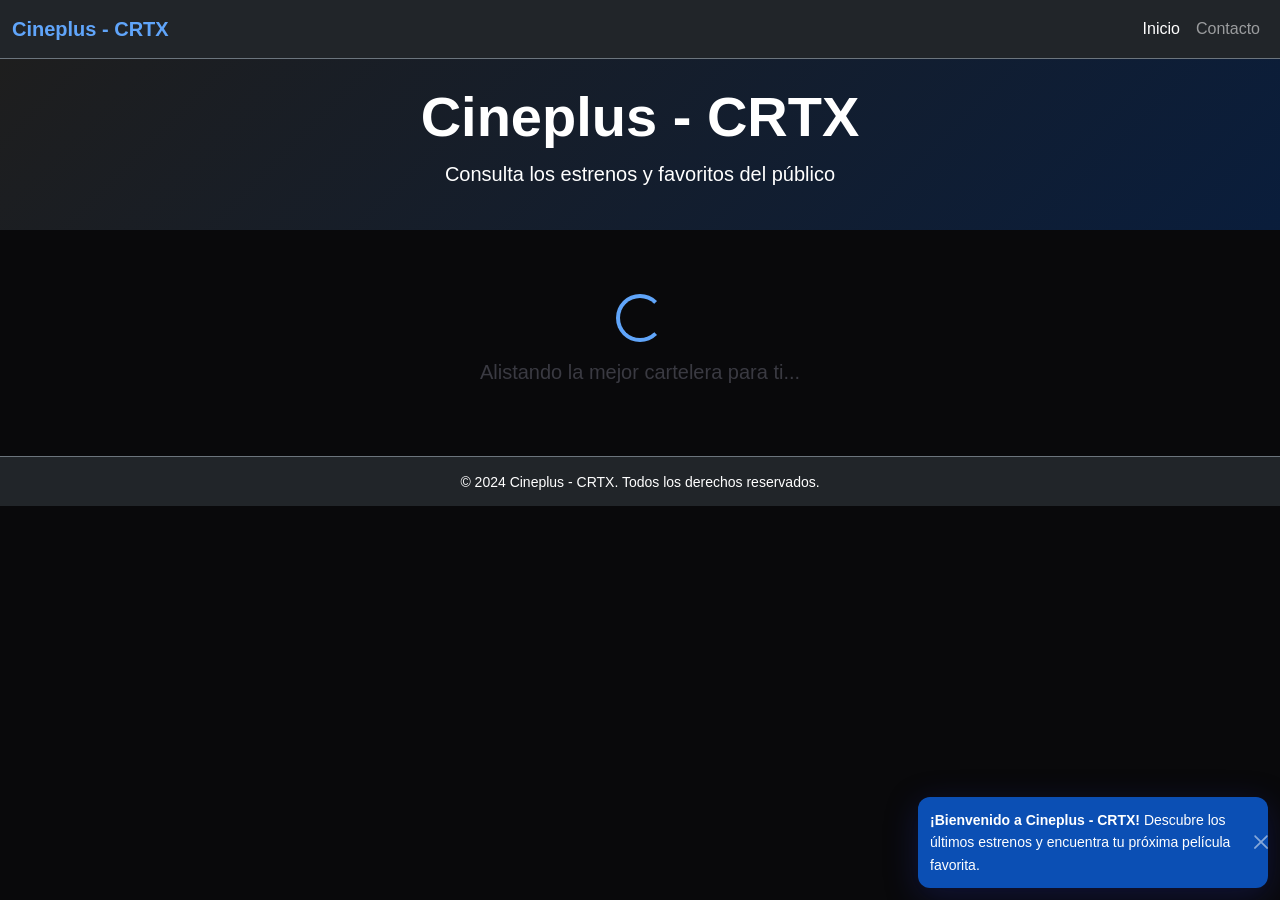
==== index.html @ da13a916 "init" ====
<!DOCTYPE html>
<html lang="es">
<head>
  <meta charset="UTF-8">
  <title>Cineplus - CRTX</title>
  <meta name="viewport" content="width=device-width, initial-scale=1">
  <link href="https://cdn.jsdelivr.net/npm/bootstrap@5.3.2/dist/css/bootstrap.min.css" rel="stylesheet">
  <link rel="stylesheet" href="css/style.css">
  <link rel="stylesheet" href="css/cretax_modern_designs.css">
</head>
<body class="layout-wrapper app-dark min-h-screen">
  <nav class="navbar navbar-expand-lg navbar-dark bg-dark border-bottom border-secondary">
    <div class="container-fluid">
      <a class="navbar-brand fw-bold text-primary" href="#">Cineplus - CRTX</a>
      <div class="collapse navbar-collapse">
        <ul class="navbar-nav ms-auto">
          <li class="nav-item"><a class="nav-link active" href="index.html">Inicio</a></li>
          <li class="nav-item"><a class="nav-link" href="pages/contacto.html">Contacto</a></li>
        </ul>
      </div>
    </div>
  </nav>

  <header class="text-white text-center p-5" style="background: linear-gradient(135deg, rgba(30,30,30,1) 0%, rgba(13,110,253,0.2) 100%);">
    <h1 class="fw-bold display-4">Cineplus - CRTX</h1>
    <p class="lead">Consulta los estrenos y favoritos del público</p>
  </header>

  <main class="container py-4">
    <!-- Loader Spinner para la Fase 2 (AJAX delay) -->
    <div id="loader" class="text-center py-5">
      <div class="spinner-border text-primary" role="status" style="width: 3rem; height: 3rem;">
        <span class="visually-hidden">Cargando...</span>
      </div>
      <h5 class="mt-3 text-muted">Alistando la mejor cartelera para ti...</h5>
    </div>

    <div class="row" id="lista-peliculas" style="display: none;">
      <!-- Películas cargadas dinámicamente -->
    </div>
  </main>

  <footer class="bg-dark text-center text-white py-3 border-top border-secondary">
    <small>&copy; 2024 Cineplus - CRTX. Todos los derechos reservados.</small>
  </footer>

  <!-- Trailer Modal (Fase 2) -->
  <div class="modal fade" id="trailerModal" tabindex="-1" aria-labelledby="trailerModalLabel" aria-hidden="true">
    <div class="modal-dialog modal-lg modal-dialog-centered p-dialog">
      <div class="modal-content text-white shadow-lg" style="background: rgba(30,30,30,0.95); border: 1px solid rgba(255,255,255,0.1); backdrop-filter: blur(10px); border-radius: 12px; overflow: hidden;">
        <div class="modal-header border-0 pb-0">
          <h5 class="modal-title fw-bold" id="trailerModalLabel">Tráiler Oficial</h5>
          <button type="button" class="btn-close btn-close-white" data-bs-dismiss="modal" aria-label="Close"></button>
        </div>
        <div class="modal-body p-4">
          <div class="ratio ratio-16x9">
            <iframe id="trailerIframe" src="" allowfullscreen style="border-radius: 8px;"></iframe>
          </div>
        </div>
      </div>
    </div>
  </div>

  <!-- Welcome Toast (Glassmorphism) -->
  <div class="toast-container position-fixed bottom-0 end-0 p-3" style="z-index: 1100;">
    <div id="welcomeToast" class="toast align-items-center text-white bg-primary border-0" role="alert" aria-live="assertive" aria-atomic="true" style="background: rgba(13, 110, 253, 0.7) !important; backdrop-filter: blur(10px); border-radius: 12px; box-shadow: 0 8px 32px 0 rgba(31, 38, 135, 0.37);">
      <div class="d-flex">
        <div class="toast-body">
          <strong>¡Bienvenido a Cineplus - CRTX!</strong> Descubre los últimos estrenos y encuentra tu próxima película favorita.
        </div>
        <button type="button" class="btn-close btn-close-white me-2 m-auto" data-bs-dismiss="toast" aria-label="Close"></button>
      </div>
    </div>
  </div>

  <script src="https://code.jquery.com/jquery-3.6.4.min.js"></script>
  <script src="js/app.js"></script>
</body>
</html>
---- css/cretax_modern_designs.css ----
/* Cretax Systems Design v4.0 */

:root {
  /* ===== LAYOUT ===== */
  --sidebar-width: 280px;
  --sidebar-collapsed-width: 70px;
  --topbar-height: 64px;
  --font-family: -apple-system, BlinkMacSystemFont, 'SF Pro Display', 'Inter', 'Segoe UI', Roboto, sans-serif;
  --font-mono: 'SF Mono', 'Fira Code', 'Consolas', monospace;

  /* ===== BORDER RADIUS (iOS Style) ===== */
  --radius-xs: 6px;
  --radius-sm: 10px;
  --radius-md: 14px;
  --radius-lg: 20px;
  --radius-xl: 28px;
  --radius-full: 9999px;

  /* ===== TRANSICIONES ===== */
  --transition-fast: 0.15s cubic-bezier(0.4, 0, 0.2, 1);
  --transition-base: 0.25s cubic-bezier(0.4, 0, 0.2, 1);
  --transition-slow: 0.4s cubic-bezier(0.4, 0, 0.2, 1);
  --transition-spring: 0.5s cubic-bezier(0.34, 1.56, 0.64, 1);

  /* ===== MODO CLARO (Light Mode) - Por defecto ===== */

  --bg-primary: #f8fafc;
  --bg-secondary: #ffffff;
  --bg-tertiary: #f1f5f9;
  --bg-elevated: #ffffff;
  --bg-input: #ffffff;
  --bg-hover: #f1f5f9;

  --surface-ground: #f1f5f9;
  --surface-card: #ffffff;
  --surface-section: #f8fafc;
  --surface-overlay: #ffffff;
  --surface-hover: rgba(0, 0, 0, 0.04);
  --surface-border: #e2e8f0;
  --surface-input: #ffffff;
  --surface-100: #f1f5f9;
  --surface-200: #e2e8f0;
  --surface-300: #cbd5e1;

  --text-primary: #1a2130;
  --text-secondary: #475569;
  --text-tertiary: #64748b;
  --text-muted: #94a3b8;
  --text-on-primary: #ffffff;
  --text-on-dark: #ffffff;

  --text-color: #0f172a;
  --text-color-secondary: #475569;
  --text-color-muted: #94a3b8;

  /* ===== AZUL TURQUESA (Primary - Modo Claro) ===== */
  --primary-color: #2563eb;
  --primary-hover: #1d4ed8;
  --primary-active: #1e40af;
  --primary-light: #dbeafe;
  --primary-lighter: #eff6ff;
  --primary-dark: #1e3a5f;

  --primary-50: rgba(37, 99, 235, 0.05);
  --primary-100: rgba(37, 99, 235, 0.1);
  --primary-200: rgba(37, 99, 235, 0.2);
  --primary-300: rgba(37, 99, 235, 0.3);
  --primary-400: rgba(37, 99, 235, 0.4);

  --gradient-primary: linear-gradient(135deg, #2563eb 0%, #3b82f6 100%);
  --gradient-primary-hover: linear-gradient(135deg, #1d4ed8 0%, #2563eb 100%);

  /* ===== COLORES SECUNDARIOS ===== */
  --accent-color: #f87171;
  --accent-hover: #ef4444;
  --accent-light: #fee2e2;

  /* ===== COLORES SEMÁNTICOS ===== */
  --success-color: #10b981;
  --success-hover: #059669;
  --success-light: #d1fae5;
  --success-bg: rgba(16, 185, 129, 0.1);

  --error-color: #ef4444;
  --error-hover: #dc2626;
  --error-light: #fee2e2;
  --error-bg: rgba(239, 68, 68, 0.1);

  --warning-color: #f59e0b;
  --warning-hover: #d97706;
  --warning-light: #fef3c7;
  --warning-bg: rgba(245, 158, 11, 0.1);

  --info-color: #3b82f6;
  --info-hover: #2563eb;
  --info-light: #dbeafe;
  --info-bg: rgba(59, 130, 246, 0.1);

  /* ===== WHATSAPP BRAND ===== */
  --whatsapp-color: #25D366;
  --whatsapp-hover: #1fb355;
  --whatsapp-bg: rgba(37, 211, 102, 0.1);

  --shadow-xs: 0 1px 2px rgba(0, 0, 0, 0.05);
  --shadow-sm: 0 1px 3px rgba(0, 0, 0, 0.08), 0 1px 2px rgba(0, 0, 0, 0.04);
  --shadow-md: 0 4px 6px -1px rgba(0, 0, 0, 0.08), 0 2px 4px -2px rgba(0, 0, 0, 0.04);
  --shadow-lg: 0 10px 15px -3px rgba(0, 0, 0, 0.08), 0 4px 6px -4px rgba(0, 0, 0, 0.04);
  --shadow-xl: 0 20px 25px -5px rgba(0, 0, 0, 0.1), 0 8px 10px -6px rgba(0, 0, 0, 0.04);
  --shadow-2xl: 0 25px 50px -12px rgba(0, 0, 0, 0.15);

  --shadow-primary: 0 4px 14px rgba(37, 99, 235, 0.25);
  --shadow-primary-lg: 0 8px 25px rgba(37, 99, 235, 0.3);

  /* ===== EFECTOS ===== */
  --blur-sm: blur(4px);
  --blur-md: blur(8px);
  --blur-lg: blur(16px);
  --blur-xl: blur(24px);

  --mask-bg: rgba(15, 23, 42, 0.5);
  --divider-color: #e2e8f0;

  --glass-bg: rgba(255, 255, 255, 0.8);
  --glass-border: rgba(255, 255, 255, 0.3);
}

/* Dark Mode */
.app-dark {
  --bg-primary: #09090b;
  --bg-secondary: #131316;
  --surface-ground: #09090b;
  --surface-card: #131316;
  --surface-section: #0e0e11;
  --surface-overlay: #131316;
  --surface-input: #1a1a1f;
  --surface-hover: rgba(96, 165, 250, 0.07);
  --surface-border: #232329;
  --surface-100: #161619;
  --surface-200: #1f1f24;
  --surface-300: #2a2a31;

  --text-primary: #f0f0f3;
  --text-secondary: #8b8b96;
  --text-tertiary: #5c5c66;
  --text-muted: #3a3a42;
  --text-on-primary: #ffffff;
  --text-on-dark: #f0f0f3;
  --text-color: #f0f0f3;
  --text-color-secondary: #8b8b96;
  --text-color-muted: #5c5c66;

  --primary-color: #60a5fa;
  --primary-hover: #93c5fd;
  --primary-active: #3b82f6;
  --primary-light: #111d33;
  --primary-lighter: #0f1a2e;
  --primary-dark: #2563eb;

  --primary-50: rgba(96, 165, 250, 0.04);
  --primary-100: rgba(96, 165, 250, 0.10);
  --primary-200: rgba(96, 165, 250, 0.16);
  --primary-300: rgba(96, 165, 250, 0.24);
  --primary-400: rgba(96, 165, 250, 0.35);

  --gradient-primary: linear-gradient(135deg, #2563eb 0%, #3b82f6 100%);
  --gradient-primary-hover: linear-gradient(135deg, #3b82f6 0%, #60a5fa 100%);

  --shadow-sm: 0 1px 2px rgba(0, 0, 0, 0.6);
  --shadow-md: 0 4px 6px -1px rgba(0, 0, 0, 0.6);
  --shadow-lg: 0 10px 15px -3px rgba(0, 0, 0, 0.7);

  --shadow-primary: 0 0 20px rgba(96, 165, 250, 0.12);
  --glow-primary: 0 0 40px rgba(96, 165, 250, 0.18);

  --glass-bg: rgba(19, 19, 22, 0.88);
  --glass-border: rgba(255, 255, 255, 0.06);
  --divider-color: #232329;
  --mask-bg: rgba(0, 0, 0, 0.85);

  --whatsapp-color: #4ade80;
  --whatsapp-hover: #22c55e;
  --whatsapp-bg: rgba(74, 222, 128, 0.15);
}

*,
*::before,
*::after {
  box-sizing: border-box;
  margin: 0;
  padding: 0;
}

html {
  font-size: 16px;
  -webkit-text-size-adjust: 100%;
}

body {
  margin: 0;
  padding: 0;
  font-family: var(--font-family);
  background-color: var(--surface-ground);
  color: var(--text-color);
  line-height: 1.6;
  -webkit-font-smoothing: antialiased;
  -moz-osx-font-smoothing: grayscale;
  transition: background-color var(--transition-base), color var(--transition-base);
  overflow-x: hidden;
}

/* Selection */
::selection {
  background: var(--primary-300);
  color: var(--text-on-primary);
}

::-webkit-scrollbar {
  width: 8px;
  height: 8px;
}

::-webkit-scrollbar-track {
  background: transparent;
}

::-webkit-scrollbar-thumb {
  background: var(--surface-300);
  border-radius: var(--radius-full);
  border: 2px solid transparent;
  background-clip: padding-box;
}

::-webkit-scrollbar-thumb:hover {
  background: var(--text-muted);
  border: 2px solid transparent;
  background-clip: padding-box;
}

/* Firefox */
* {
  scrollbar-width: thin;
  scrollbar-color: var(--surface-300) transparent;
}

.p-inputtext,
.p-inputnumber-input,
.p-textarea,
.p-calendar-input,
.p-password-input {
  background: var(--surface-input) !important;
  border: 1.5px solid var(--surface-border) !important;
  color: var(--text-color) !important;
  border-radius: var(--radius-md) !important;
  padding: 0.75rem 1rem !important;
  font-size: 0.9375rem !important;
  font-family: var(--font-family) !important;
  transition: all var(--transition-fast) !important;
  outline: none !important;
  width: 100%;
}

.p-inputtext::placeholder,
.p-textarea::placeholder {
  color: var(--text-muted) !important;
}

.p-inputtext:enabled:focus,
.p-inputnumber-input:enabled:focus,
.p-textarea:enabled:focus,
.p-calendar-input:enabled:focus,
.p-password-input:enabled:focus {
  border-color: var(--primary-color) !important;
  box-shadow: 0 0 0 3px var(--primary-100), var(--shadow-sm) !important;
  background: var(--surface-input) !important;
}

.p-inputtext:enabled:hover:not(:focus),
.p-inputnumber-input:enabled:hover:not(:focus) {
  border-color: var(--surface-300) !important;
}

.p-inputtext:disabled,
.p-inputnumber-input:disabled,
.p-textarea:disabled {
  background: var(--surface-100) !important;
  color: var(--text-muted) !important;
  opacity: 0.7 !important;
  cursor: not-allowed !important;
}

/* Input con icono */
.p-input-icon-left>i,
.p-input-icon-right>i {
  color: var(--text-muted) !important;
}

.p-input-icon-left>.p-inputtext {
  padding-left: 2.5rem !important;
}

.p-dropdown {
  background: var(--surface-input) !important;
  border: 1.5px solid var(--surface-border) !important;
  border-radius: var(--radius-md) !important;
  transition: all var(--transition-fast) !important;
  min-height: 44px !important;
}

.p-dropdown .p-dropdown-label {
  color: var(--text-color) !important;
  padding: 0.625rem 1rem !important;
}

.p-dropdown .p-dropdown-label.p-placeholder {
  color: var(--text-muted) !important;
}

.p-dropdown:not(.p-disabled):hover {
  border-color: var(--surface-300) !important;
}

.p-dropdown:not(.p-disabled).p-focus {
  border-color: var(--primary-color) !important;
  box-shadow: 0 0 0 3px var(--primary-100), var(--shadow-sm) !important;
}

.p-dropdown-trigger {
  color: var(--text-secondary) !important;
  width: 2.5rem !important;
}

.p-dropdown-panel {
  background: var(--surface-overlay) !important;
  border: 1px solid var(--surface-border) !important;
  border-radius: var(--radius-md) !important;
  box-shadow: var(--shadow-xl) !important;
  margin-top: 4px !important;
  overflow: hidden !important;
}

.app-dark .p-dropdown-panel {
  background: var(--surface-card) !important;
  border-color: var(--surface-300) !important;
}

.p-dropdown-items {
  padding: 6px !important;
}

.p-dropdown-item {
  color: var(--text-color) !important;
  padding: 0.625rem 0.875rem !important;
  border-radius: var(--radius-sm) !important;
  margin: 2px 0 !important;
  transition: all var(--transition-fast) !important;
}

.p-dropdown-item:not(.p-disabled):hover {
  background: var(--surface-hover) !important;
  color: var(--text-color) !important;
}

.p-dropdown-item.p-highlight {
  background: var(--primary-100) !important;
  color: var(--primary-color) !important;
  font-weight: 500 !important;
}

.p-dropdown-filter {
  padding: 0.625rem 0.875rem !important;
  margin: 0.5rem !important;
  width: calc(100% - 1rem) !important;
}

.p-autocomplete-input {
  background: var(--surface-input) !important;
  border: 1.5px solid var(--surface-border) !important;
  border-radius: var(--radius-md) !important;
  padding: 0.75rem 1rem !important;
  color: var(--text-color) !important;
  transition: all var(--transition-fast) !important;
}

.p-autocomplete-input:enabled:focus {
  border-color: var(--primary-color) !important;
  box-shadow: 0 0 0 3px var(--primary-100), var(--shadow-sm) !important;
}

.p-autocomplete-panel {
  background: var(--surface-overlay) !important;
  border: 1px solid var(--surface-border) !important;
  border-radius: var(--radius-md) !important;
  box-shadow: var(--shadow-xl) !important;
  margin-top: 4px !important;
}

.app-dark .p-autocomplete-panel {
  background: var(--surface-card) !important;
}

.p-autocomplete-items {
  padding: 6px !important;
}

.p-autocomplete-item {
  color: var(--text-color) !important;
  padding: 0.625rem 0.875rem !important;
  border-radius: var(--radius-sm) !important;
  margin: 2px 0 !important;
  transition: all var(--transition-fast) !important;
}

.p-autocomplete-item:hover {
  background: var(--surface-hover) !important;
}

.p-autocomplete-item.p-highlight {
  background: var(--primary-100) !important;
  color: var(--primary-color) !important;
}

.p-button {
  background: var(--gradient-primary) !important;
  border: none !important;
  color: var(--text-on-primary) !important;
  border-radius: var(--radius-md) !important;
  padding: 0.625rem 1.25rem !important;
  font-size: 0.9375rem !important;
  font-weight: 600 !important;
  font-family: var(--font-family) !important;
  transition: all var(--transition-fast) !important;
  cursor: pointer !important;
  outline: none !important;
  position: relative;
  overflow: hidden;
}

.p-button:enabled:hover {
  background: var(--gradient-primary-hover) !important;
  transform: translateY(-1px) !important;
  box-shadow: var(--shadow-primary) !important;
}

.p-button:enabled:active {
  transform: translateY(0) !important;
  box-shadow: var(--shadow-sm) !important;
}

.p-button:focus {
  box-shadow: 0 0 0 3px var(--primary-200), var(--shadow-primary) !important;
}

.p-button:disabled {
  background: var(--surface-200) !important;
  color: var(--text-muted) !important;
  cursor: not-allowed !important;
  opacity: 0.6 !important;
  transform: none !important;
  box-shadow: none !important;
}

/* Button Secondary */
.p-button.p-button-secondary {
  background: var(--surface-card) !important;
  border: 1.5px solid var(--surface-border) !important;
  color: var(--text-color) !important;
}

.p-button.p-button-secondary:enabled:hover {
  background: var(--surface-hover) !important;
  border-color: var(--primary-color) !important;
  color: var(--primary-color) !important;
  box-shadow: var(--shadow-md) !important;
}

/* Button Outlined */
.p-button.p-button-outlined {
  background: transparent !important;
  border: 1.5px solid var(--primary-color) !important;
  color: var(--primary-color) !important;
}

.p-button.p-button-outlined:enabled:hover {
  background: var(--primary-50) !important;
  border-color: var(--primary-color) !important;
  box-shadow: var(--shadow-primary) !important;
}

/* Button Text */
.p-button.p-button-text {
  background: transparent !important;
  border: none !important;
  color: var(--primary-color) !important;
  padding: 0.5rem 0.75rem !important;
}

.p-button.p-button-text:enabled:hover {
  background: var(--primary-50) !important;
}

/* Button Danger */
.p-button.p-button-danger {
  background: linear-gradient(135deg, var(--error-color) 0%, #dc2626 100%) !important;
}

.p-button.p-button-danger:enabled:hover {
  background: linear-gradient(135deg, var(--error-hover) 0%, var(--error-color) 100%) !important;
  box-shadow: 0 4px 14px rgba(239, 68, 68, 0.3) !important;
}

/* Button Success */
.p-button.p-button-success {
  background: linear-gradient(135deg, var(--success-color) 0%, #059669 100%) !important;
}

.p-button.p-button-success:enabled:hover {
  background: linear-gradient(135deg, var(--success-hover) 0%, var(--success-color) 100%) !important;
  box-shadow: 0 4px 14px rgba(16, 185, 129, 0.3) !important;
}

/* Button WhatsApp Brand */
.p-button.p-button-whatsapp {
  background: var(--whatsapp-color) !important;
  border: none !important;
  color: #ffffff !important;
}

.p-button.p-button-whatsapp:enabled:hover {
  background: var(--whatsapp-hover) !important;
  box-shadow: 0 4px 14px var(--whatsapp-bg) !important;
}

.p-button.p-button-whatsapp.p-button-outlined {
  background: transparent !important;
  border: 1.5px solid var(--whatsapp-color) !important;
  color: var(--whatsapp-color) !important;
}

.p-button.p-button-whatsapp.p-button-outlined:enabled:hover {
  background: var(--whatsapp-bg) !important;
  border-color: var(--whatsapp-color) !important;
}

.p-button.p-button-whatsapp.p-button-text {
  background: transparent !important;
  color: var(--whatsapp-color) !important;
}

.p-button.p-button-whatsapp.p-button-text:enabled:hover {
  background: var(--whatsapp-bg) !important;
}

/* Button Rounded */
.p-button.p-button-rounded {
  border-radius: var(--radius-full) !important;
}

/* Button Icon Only */
.p-button.p-button-icon-only {
  width: 2.5rem !important;
  height: 2.5rem !important;
  padding: 0 !important;
}

.p-button.p-button-icon-only.p-button-rounded {
  border-radius: 50% !important;
}

.p-selectbutton {
  display: inline-flex !important;
  background: var(--surface-100) !important;
  border-radius: var(--radius-md) !important;
  padding: 4px !important;
  gap: 4px !important;
}

.p-selectbutton .p-button {
  background: transparent !important;
  border: none !important;
  color: var(--text-secondary) !important;
  border-radius: var(--radius-sm) !important;
  padding: 0.5rem 1rem !important;
  font-weight: 500 !important;
  box-shadow: none !important;
}

.p-selectbutton .p-button:hover:not(.p-highlight) {
  background: var(--surface-hover) !important;
  color: var(--text-color) !important;
  transform: none !important;
}

.p-selectbutton .p-button.p-highlight {
  background: var(--surface-card) !important;
  color: var(--primary-color) !important;
  font-weight: 600 !important;
  box-shadow: var(--shadow-sm) !important;
}

.app-dark .p-selectbutton {
  background: var(--surface-200) !important;
}

.app-dark .p-selectbutton .p-button.p-highlight {
  background: var(--surface-card) !important;
  box-shadow: var(--shadow-md), var(--glow-primary-soft) !important;
}

.p-card {
  background: var(--surface-card) !important;
  border-radius: var(--radius-lg) !important;
  box-shadow: var(--shadow-sm) !important;
  border: 1px solid var(--surface-border) !important;
  transition: all var(--transition-base) !important;
  overflow: hidden;
}

.p-card:hover {
  box-shadow: var(--shadow-md) !important;
}

.p-card-body {
  padding: 1.5rem !important;
  color: var(--text-color) !important;
}

.p-card-title {
  color: var(--text-color) !important;
  font-size: 1.125rem !important;
  font-weight: 700 !important;
  margin-bottom: 0.5rem !important;
}

.p-card-content {
  color: var(--text-secondary) !important;
  line-height: 1.6 !important;
}

/* Card en modo oscuro con borde sutil brillante */
.app-dark .p-card {
  border-color: var(--surface-300) !important;
}

.app-dark .p-card:hover {
  border-color: var(--primary-300) !important;
  box-shadow: var(--shadow-lg), var(--glow-primary-soft) !important;
}

.p-datatable {
  background: var(--surface-card) !important;
  border-radius: var(--radius-lg) !important;
  overflow: hidden !important;
  border: 1px solid var(--surface-border) !important;
}

.p-datatable-header {
  background: var(--surface-card) !important;
  border-bottom: 1px solid var(--surface-border) !important;
  padding: 1rem 1.25rem !important;
  color: var(--text-color) !important;
}

.p-datatable-thead>tr>th {
  background: var(--surface-section) !important;
  color: var(--text-secondary) !important;
  font-weight: 600 !important;
  font-size: 0.75rem !important;
  text-transform: uppercase !important;
  letter-spacing: 0.05em !important;
  padding: 0.875rem 1.25rem !important;
  border-bottom: 1px solid var(--surface-border) !important;
  border-right: none !important;
}

.p-datatable-tbody>tr {
  background: var(--surface-card) !important;
  color: var(--text-color) !important;
  transition: all var(--transition-fast) !important;
}

.p-datatable-tbody>tr:hover {
  background: var(--surface-hover) !important;
}

.p-datatable-tbody>tr>td {
  padding: 0.875rem 1.25rem !important;
  border-bottom: 1px solid var(--surface-border) !important;
  border-right: none !important;
}

.p-datatable-tbody>tr:last-child>td {
  border-bottom: none !important;
}

/* Striped rows */
.p-datatable-striped .p-datatable-tbody>tr:nth-child(even) {
  background: var(--surface-50) !important;
}

/* Row selection */
.p-datatable-tbody>tr.p-highlight {
  background: var(--primary-50) !important;
  color: var(--text-color) !important;
}

.p-datatable-tbody>tr.p-highlight:hover {
  background: var(--primary-100) !important;
}

/* Modo oscuro */
.app-dark .p-datatable-thead>tr>th {
  background: var(--surface-200) !important;
}

.p-dialog {
  background: var(--surface-card) !important;
  border-radius: var(--radius-xl) !important;
  box-shadow: var(--shadow-2xl) !important;
  border: 1px solid var(--surface-border) !important;
  overflow: hidden;
}

.p-dialog-header {
  background: var(--surface-card) !important;
  color: var(--text-color) !important;
  padding: 1.25rem 1.5rem !important;
  border-bottom: 1px solid var(--surface-border) !important;
}

.p-dialog-title {
  font-weight: 700 !important;
  font-size: 1.125rem !important;
}

.p-dialog-header-icons {
  gap: 0.5rem !important;
}

.p-dialog-header-icon {
  width: 2rem !important;
  height: 2rem !important;
  color: var(--text-secondary) !important;
  border-radius: var(--radius-sm) !important;
}

.p-dialog-header-icon:hover {
  background: var(--surface-hover) !important;
  color: var(--text-color) !important;
}

.p-dialog-content {
  background: var(--surface-card) !important;
  color: var(--text-color) !important;
  padding: 1.5rem !important;
}

.p-dialog-footer {
  background: var(--surface-section) !important;
  padding: 1rem 1.5rem !important;
  border-top: 1px solid var(--surface-border) !important;
}

/* Dialog mask */
.p-dialog-mask {
  background: var(--mask-bg) !important;
  backdrop-filter: var(--blur-sm) !important;
}

/* Dark Mode */
.app-dark .p-dialog {
  border-color: var(--surface-300) !important;
  box-shadow: var(--shadow-2xl), 0 0 100px rgba(37, 99, 235, 0.1) !important;
}

.p-toast {
  opacity: 1 !important;
}

.p-toast-message {
  background: var(--surface-card) !important;
  border-radius: var(--radius-lg) !important;
  box-shadow: var(--shadow-xl) !important;
  border: 1px solid var(--surface-border) !important;
  margin-bottom: 0.75rem !important;
  overflow: hidden;
}

.p-toast-message-content {
  padding: 1rem !important;
  color: var(--text-color) !important;
}

.p-toast-message-icon {
  font-size: 1.5rem !important;
}

.p-toast-summary {
  font-weight: 700 !important;
  font-size: 0.9375rem !important;
}

.p-toast-detail {
  color: var(--text-secondary) !important;
  font-size: 0.875rem !important;
  margin-top: 0.25rem !important;
}

/* Toast variants */
.p-toast-message-success {
  border-left: 4px solid var(--success-color) !important;
}

.p-toast-message-success .p-toast-message-icon {
  color: var(--success-color) !important;
}

.p-toast-message-info {
  border-left: 4px solid var(--info-color) !important;
}

.p-toast-message-info .p-toast-message-icon {
  color: var(--info-color) !important;
}

.p-toast-message-warn {
  border-left: 4px solid var(--warning-color) !important;
}

.p-toast-message-warn .p-toast-message-icon {
  color: var(--warning-color) !important;
}

.p-toast-message-error {
  border-left: 4px solid var(--error-color) !important;
}

.p-toast-message-error .p-toast-message-icon {
  color: var(--error-color) !important;
}

/* Modo oscuro */
.app-dark .p-toast-message {
  background: var(--surface-200) !important;
  border-color: var(--surface-300) !important;
}

.p-tag {
  font-size: 0.75rem !important;
  font-weight: 600 !important;
  padding: 0.25rem 0.625rem !important;
  border-radius: var(--radius-sm) !important;
}

.p-tag.p-tag-success {
  background: var(--success-bg) !important;
  color: var(--success-color) !important;
}

.p-tag.p-tag-info {
  background: var(--info-bg) !important;
  color: var(--info-color) !important;
}

.p-tag.p-tag-warning {
  background: var(--warning-bg) !important;
  color: var(--warning-color) !important;
}

.p-tag.p-tag-danger {
  background: var(--error-bg) !important;
  color: var(--error-color) !important;
}

/* Tag con fondo primario */
.p-tag.p-tag-primary {
  background: var(--primary-100) !important;
  color: var(--primary-color) !important;
}

.p-skeleton {
  background: var(--surface-200) !important;
  border-radius: var(--radius-sm) !important;
}

.p-skeleton::after {
  background: linear-gradient(90deg, transparent, var(--surface-100), transparent) !important;
}

.app-dark .p-skeleton {
  background: var(--surface-300) !important;
}

.app-dark .p-skeleton::after {
  background: linear-gradient(90deg, transparent, var(--surface-200), transparent) !important;
}

.p-tooltip {
  max-width: 300px !important;
}

.p-tooltip-text {
  background: var(--surface-card) !important;
  color: var(--text-color) !important;
  border-radius: var(--radius-sm) !important;
  padding: 0.5rem 0.75rem !important;
  font-size: 0.8125rem !important;
  box-shadow: var(--shadow-lg) !important;
  border: 1px solid var(--surface-border) !important;
}

.app-dark .p-tooltip-text {
  background: var(--surface-200) !important;
  border-color: var(--surface-300) !important;
}

.p-menu {
  background: var(--surface-card) !important;
  border: 1px solid var(--surface-border) !important;
  border-radius: var(--radius-md) !important;
  box-shadow: var(--shadow-xl) !important;
  padding: 6px !important;
  min-width: 180px !important;
}

.p-menu .p-menuitem {
  margin: 2px 0 !important;
}

.p-menu .p-menuitem-link {
  padding: 0.625rem 0.875rem !important;
  border-radius: var(--radius-sm) !important;
  color: var(--text-color) !important;
  transition: all var(--transition-fast) !important;
}

.p-menu .p-menuitem-link:hover {
  background: var(--surface-hover) !important;
}

.p-menu .p-menuitem-link .p-menuitem-icon {
  color: var(--text-secondary) !important;
  margin-right: 0.75rem !important;
}

.p-menu .p-menuitem-link .p-menuitem-text {
  color: var(--text-color) !important;
  font-size: 0.9375rem !important;
}

.p-menu .p-menuitem-link:hover .p-menuitem-icon,
.p-menu .p-menuitem-link:hover .p-menuitem-text {
  color: var(--primary-color) !important;
}

.p-menu.p-menu-overlay {
  margin-top: 4px !important;
}

.app-dark .p-menu {
  background: var(--surface-200) !important;
  border-color: var(--surface-300) !important;
}

.p-progress-spinner-circle {
  stroke: var(--primary-color) !important;
  animation: p-progress-spinner-dash 1.5s ease-in-out infinite !important;
}

/* iOS Card */
.ios-card {
  background: var(--surface-card) !important;
  border-radius: var(--radius-lg) !important;
  padding: 1.25rem !important;
  border: 1px solid var(--surface-border) !important;
  box-shadow: var(--shadow-sm) !important;
  transition: all var(--transition-base) !important;
}

.ios-card:hover {
  box-shadow: var(--shadow-md) !important;
}

.app-dark .ios-card:hover {
  border-color: var(--primary-300) !important;
  box-shadow: var(--shadow-md), var(--glow-primary-soft) !important;
}

/* iOS Label */
.ios-label {
  color: var(--text-secondary) !important;
  font-weight: 600 !important;
  font-size: 0.6875rem !important;
  text-transform: uppercase !important;
  letter-spacing: 0.05em !important;
  display: block !important;
  margin-bottom: 0.375rem !important;
}

/* iOS Section Title */
.ios-section-title {
  color: var(--text-color) !important;
  font-weight: 700 !important;
  font-size: 1.375rem !important;
  margin-bottom: 1rem !important;
  display: flex;
  align-items: center;
  gap: 0.5rem;
}

/* Surface card */
.surface-card {
  background: var(--surface-card) !important;
  color: var(--text-color) !important;
}

.surface-ground {
  background: var(--surface-ground) !important;
}

.surface-section {
  background: var(--surface-section) !important;
}

.surface-border {
  border-color: var(--surface-border) !important;
}

.surface-hover {
  background: var(--surface-hover) !important;
}

/* Glow */
.app-dark .text-glow {
  text-shadow: 0 0 20px var(--primary-color);
}

/* Glass card */
.glass-card {
  background: var(--glass-bg) !important;
  backdrop-filter: var(--blur-md) !important;
  -webkit-backdrop-filter: var(--blur-md) !important;
  border: 1px solid var(--glass-border) !important;
  border-radius: var(--radius-lg) !important;
}

/* Gradient border card */
.gradient-border-card {
  position: relative;
  background: var(--surface-card);
  border-radius: var(--radius-lg);
}

.gradient-border-card::before {
  content: '';
  position: absolute;
  inset: 0;
  border-radius: var(--radius-lg);
  padding: 1px;
  background: var(--gradient-primary);
  -webkit-mask: linear-gradient(#fff 0 0) content-box, linear-gradient(#fff 0 0);
  mask: linear-gradient(#fff 0 0) content-box, linear-gradient(#fff 0 0);
  -webkit-mask-composite: xor;
  mask-composite: exclude;
  opacity: 0;
  transition: opacity var(--transition-base);
}

.gradient-border-card:hover::before {
  opacity: 1;
}

.layout-wrapper {
  min-height: 100vh;
  background-color: var(--surface-ground);
}

.layout-main-container {
  flex: 1;
  min-height: 100vh;
  transition: margin-left var(--transition-base);
}

.layout-content {
  flex: 1;
  padding: 1.5rem;
}

@media (max-width: 991px) {
  .layout-content {
    padding: 1rem;
  }
}

/* Margin utilities for sidebar */
.ml-sidebar {
  margin-left: var(--sidebar-width);
}

.ml-sidebar-collapsed {
  margin-left: var(--sidebar-collapsed-width);
}

@media (max-width: 991px) {

  .ml-sidebar,
  .ml-sidebar-collapsed {
    margin-left: 0 !important;
  }
}

/* Display */
.hidden {
  display: none !important;
}

.block {
  display: block !important;
}

.inline-block {
  display: inline-block !important;
}

.inline {
  display: inline !important;
}

/* Flexbox */
.flex {
  display: flex !important;
}

.inline-flex {
  display: inline-flex !important;
}

.flex-column {
  flex-direction: column !important;
}

.flex-row {
  flex-direction: row !important;
}

.flex-wrap {
  flex-wrap: wrap !important;
}

.flex-nowrap {
  flex-wrap: nowrap !important;
}

.flex-1 {
  flex: 1 1 0% !important;
}

.flex-auto {
  flex: 1 1 auto !important;
}

.flex-none {
  flex: none !important;
}

.flex-shrink-0 {
  flex-shrink: 0 !important;
}

.flex-grow-1 {
  flex-grow: 1 !important;
}

.align-items-start {
  align-items: flex-start !important;
}

.align-items-center {
  align-items: center !important;
}

.align-items-end {
  align-items: flex-end !important;
}

.align-items-stretch {
  align-items: stretch !important;
}

.align-items-baseline {
  align-items: baseline !important;
}

.justify-content-start {
  justify-content: flex-start !important;
}

.justify-content-center {
  justify-content: center !important;
}

.justify-content-end {
  justify-content: flex-end !important;
}

.justify-content-between {
  justify-content: space-between !important;
}

.justify-content-around {
  justify-content: space-around !important;
}

.justify-content-evenly {
  justify-content: space-evenly !important;
}

.align-self-start {
  align-self: flex-start !important;
}

.align-self-center {
  align-self: center !important;
}

.align-self-end {
  align-self: flex-end !important;
}

/* Gaps */
.gap-0 {
  gap: 0 !important;
}

.gap-1 {
  gap: 0.25rem !important;
}

.gap-2 {
  gap: 0.5rem !important;
}

.gap-3 {
  gap: 0.75rem !important;
}

.gap-4 {
  gap: 1rem !important;
}

.gap-5 {
  gap: 1.25rem !important;
}

.gap-6 {
  gap: 1.5rem !important;
}

/* Grid */
.grid {
  display: flex;
  flex-wrap: wrap;
  margin: -0.5rem;
}

.col-12 {
  width: 100%;
  padding: 0.5rem;
}

.col-6 {
  width: 50%;
  padding: 0.5rem;
}

.col-4 {
  width: 33.333%;
  padding: 0.5rem;
}

.col-3 {
  width: 25%;
  padding: 0.5rem;
}

@media (min-width: 576px) {
  .sm\:col-6 {
    width: 50%;
  }

  .sm\:col-4 {
    width: 33.333%;
  }

  .sm\:col-3 {
    width: 25%;
  }
}

@media (min-width: 768px) {
  .md\:col-12 {
    width: 100%;
  }

  .md\:col-8 {
    width: 66.666%;
  }

  .md\:col-6 {
    width: 50%;
  }

  .md\:col-4 {
    width: 33.333%;
  }

  .md\:col-3 {
    width: 25%;
  }

  .md\:col-2 {
    width: 16.666%;
  }

  .md\:flex {
    display: flex !important;
  }

  .md\:hidden {
    display: none !important;
  }

  .md\:block {
    display: block !important;
  }
}

@media (min-width: 992px) {
  .lg\:col-12 {
    width: 100%;
  }

  .lg\:col-8 {
    width: 66.666%;
  }

  .lg\:col-7 {
    width: 58.333%;
  }

  .lg\:col-6 {
    width: 50%;
  }

  .lg\:col-5 {
    width: 41.666%;
  }

  .lg\:col-4 {
    width: 33.333%;
  }

  .lg\:col-3 {
    width: 25%;
  }

  .lg\:col-2 {
    width: 16.666%;
  }

  .lg\:flex {
    display: flex !important;
  }

  .lg\:hidden {
    display: none !important;
  }
}

@media (min-width: 1200px) {
  .xl\:col-6 {
    width: 50%;
  }

  .xl\:col-4 {
    width: 33.333%;
  }

  .xl\:col-3 {
    width: 25%;
  }
}

/* Margins */
.m-0 {
  margin: 0 !important;
}

.m-1 {
  margin: 0.25rem !important;
}

.m-2 {
  margin: 0.5rem !important;
}

.m-3 {
  margin: 0.75rem !important;
}

.m-4 {
  margin: 1rem !important;
}

.m-auto {
  margin: auto !important;
}

.mt-0 {
  margin-top: 0 !important;
}

.mt-1 {
  margin-top: 0.25rem !important;
}

.mt-2 {
  margin-top: 0.5rem !important;
}

.mt-3 {
  margin-top: 0.75rem !important;
}

.mt-4 {
  margin-top: 1rem !important;
}

.mt-5 {
  margin-top: 1.5rem !important;
}

.mt-6 {
  margin-top: 2rem !important;
}

.mb-0 {
  margin-bottom: 0 !important;
}

.mb-1 {
  margin-bottom: 0.25rem !important;
}

.mb-2 {
  margin-bottom: 0.5rem !important;
}

.mb-3 {
  margin-bottom: 0.75rem !important;
}

.mb-4 {
  margin-bottom: 1rem !important;
}

.mb-5 {
  margin-bottom: 1.5rem !important;
}

.mb-6 {
  margin-bottom: 2rem !important;
}

.ml-0 {
  margin-left: 0 !important;
}

.ml-1 {
  margin-left: 0.25rem !important;
}

.ml-2 {
  margin-left: 0.5rem !important;
}

.ml-3 {
  margin-left: 0.75rem !important;
}

.ml-4 {
  margin-left: 1rem !important;
}

.ml-auto {
  margin-left: auto !important;
}

.mr-0 {
  margin-right: 0 !important;
}

.mr-1 {
  margin-right: 0.25rem !important;
}

.mr-2 {
  margin-right: 0.5rem !important;
}

.mr-3 {
  margin-right: 0.75rem !important;
}

.mr-4 {
  margin-right: 1rem !important;
}

.mr-auto {
  margin-right: auto !important;
}

.mx-auto {
  margin-left: auto !important;
  margin-right: auto !important;
}

.my-auto {
  margin-top: auto !important;
  margin-bottom: auto !important;
}

.-mt-1 {
  margin-top: -0.25rem !important;
}

.-mt-2 {
  margin-top: -0.5rem !important;
}

.-mr-1 {
  margin-right: -0.25rem !important;
}

.-mr-2 {
  margin-right: -0.5rem !important;
}

/* Padding */
.p-0 {
  padding: 0 !important;
}

.p-1 {
  padding: 0.25rem !important;
}

.p-2 {
  padding: 0.5rem !important;
}

.p-3 {
  padding: 0.75rem !important;
}

.p-4 {
  padding: 1rem !important;
}

.p-5 {
  padding: 1.5rem !important;
}

.p-6 {
  padding: 2rem !important;
}

.pt-0 {
  padding-top: 0 !important;
}

.pt-1 {
  padding-top: 0.25rem !important;
}

.pt-2 {
  padding-top: 0.5rem !important;
}

.pt-3 {
  padding-top: 0.75rem !important;
}

.pt-4 {
  padding-top: 1rem !important;
}

.pb-0 {
  padding-bottom: 0 !important;
}

.pb-1 {
  padding-bottom: 0.25rem !important;
}

.pb-2 {
  padding-bottom: 0.5rem !important;
}

.pb-3 {
  padding-bottom: 0.75rem !important;
}

.pb-4 {
  padding-bottom: 1rem !important;
}

.pl-0 {
  padding-left: 0 !important;
}

.pl-1 {
  padding-left: 0.25rem !important;
}

.pl-2 {
  padding-left: 0.5rem !important;
}

.pl-3 {
  padding-left: 0.75rem !important;
}

.pl-4 {
  padding-left: 1rem !important;
}

.pr-0 {
  padding-right: 0 !important;
}

.pr-1 {
  padding-right: 0.25rem !important;
}

.pr-2 {
  padding-right: 0.5rem !important;
}

.pr-3 {
  padding-right: 0.75rem !important;
}

.pr-4 {
  padding-right: 1rem !important;
}

.px-0 {
  padding-left: 0 !important;
  padding-right: 0 !important;
}

.px-1 {
  padding-left: 0.25rem !important;
  padding-right: 0.25rem !important;
}

.px-2 {
  padding-left: 0.5rem !important;
  padding-right: 0.5rem !important;
}

.px-3 {
  padding-left: 0.75rem !important;
  padding-right: 0.75rem !important;
}

.px-4 {
  padding-left: 1rem !important;
  padding-right: 1rem !important;
}

.px-5 {
  padding-left: 1.5rem !important;
  padding-right: 1.5rem !important;
}

.py-0 {
  padding-top: 0 !important;
  padding-bottom: 0 !important;
}

.py-1 {
  padding-top: 0.25rem !important;
  padding-bottom: 0.25rem !important;
}

.py-2 {
  padding-top: 0.5rem !important;
  padding-bottom: 0.5rem !important;
}

.py-3 {
  padding-top: 0.75rem !important;
  padding-bottom: 0.75rem !important;
}

.py-4 {
  padding-top: 1rem !important;
  padding-bottom: 1rem !important;
}

@media (min-width: 768px) {
  .md\:p-4 {
    padding: 1rem !important;
  }

  .md\:p-5 {
    padding: 1.5rem !important;
  }

  .md\:p-6 {
    padding: 2rem !important;
  }

  .md\:px-6 {
    padding-left: 2rem !important;
    padding-right: 2rem !important;
  }
}

/* Width & Height */
.w-full {
  width: 100% !important;
}

.w-auto {
  width: auto !important;
}

.w-1rem {
  width: 1rem !important;
}

.w-2rem {
  width: 2rem !important;
}

.w-3rem {
  width: 3rem !important;
}

.h-full {
  height: 100% !important;
}

.h-auto {
  height: auto !important;
}

.h-1rem {
  height: 1rem !important;
}

.h-2rem {
  height: 2rem !important;
}

.h-3rem {
  height: 3rem !important;
}

.min-h-screen {
  min-height: 100vh !important;
}

.max-w-full {
  max-width: 100% !important;
}

.min-w-0 {
  min-width: 0 !important;
}

.min-w-min {
  min-width: min-content !important;
}

/* Max widths */
.max-w-xs {
  max-width: 20rem !important;
}

.max-w-sm {
  max-width: 24rem !important;
}

.max-w-md {
  max-width: 28rem !important;
}

.max-w-lg {
  max-width: 32rem !important;
}

.max-w-xl {
  max-width: 36rem !important;
}

.max-w-2xl {
  max-width: 42rem !important;
}

.max-w-3xl {
  max-width: 48rem !important;
}

.max-w-4xl {
  max-width: 56rem !important;
}

.max-w-5xl {
  max-width: 64rem !important;
}

.max-w-6xl {
  max-width: 72rem !important;
}

.max-w-7xl {
  max-width: 80rem !important;
}

/* Typography */
.text-left {
  text-align: left !important;
}

.text-center {
  text-align: center !important;
}

.text-right {
  text-align: right !important;
}

.font-bold {
  font-weight: 700 !important;
}

.font-semibold {
  font-weight: 600 !important;
}

.font-medium {
  font-weight: 500 !important;
}

.font-normal {
  font-weight: 400 !important;
}

.font-light {
  font-weight: 300 !important;
}

.text-xs {
  font-size: 0.75rem !important;
  line-height: 1rem !important;
}

.text-sm {
  font-size: 0.875rem !important;
  line-height: 1.25rem !important;
}

.text-base {
  font-size: 1rem !important;
  line-height: 1.5rem !important;
}

.text-lg {
  font-size: 1.125rem !important;
  line-height: 1.75rem !important;
}

.text-xl {
  font-size: 1.25rem !important;
  line-height: 1.75rem !important;
}

.text-2xl {
  font-size: 1.5rem !important;
  line-height: 2rem !important;
}

.text-3xl {
  font-size: 1.875rem !important;
  line-height: 2.25rem !important;
}

.text-4xl {
  font-size: 2.25rem !important;
  line-height: 2.5rem !important;
}

.text-5xl {
  font-size: 3rem !important;
  line-height: 1 !important;
}

.font-mono {
  font-family: var(--font-mono) !important;
}

.uppercase {
  text-transform: uppercase !important;
}

.lowercase {
  text-transform: lowercase !important;
}

.capitalize {
  text-transform: capitalize !important;
}

.normal-case {
  text-transform: none !important;
}

.tracking-tight {
  letter-spacing: -0.025em !important;
}

.tracking-normal {
  letter-spacing: 0 !important;
}

.tracking-wide {
  letter-spacing: 0.025em !important;
}

.tracking-wider {
  letter-spacing: 0.05em !important;
}

.tracking-widest {
  letter-spacing: 0.1em !important;
}

.leading-none {
  line-height: 1 !important;
}

.leading-tight {
  line-height: 1.25 !important;
}

.leading-snug {
  line-height: 1.375 !important;
}

.leading-normal {
  line-height: 1.5 !important;
}

.leading-relaxed {
  line-height: 1.625 !important;
}

.leading-loose {
  line-height: 2 !important;
}

.line-height-1 {
  line-height: 1 !important;
}

.line-height-2 {
  line-height: 1.5 !important;
}

.line-height-3 {
  line-height: 2 !important;
}

/* Text colors */
.text-primary {
  color: var(--primary-color) !important;
}

.text-secondary {
  color: var(--text-secondary) !important;
}

.text-muted {
  color: var(--text-muted) !important;
}

.text-success {
  color: var(--success-color) !important;
}

.text-error {
  color: var(--error-color) !important;
}

.text-warning {
  color: var(--warning-color) !important;
}

.text-info {
  color: var(--info-color) !important;
}

.text-900 {
  color: var(--text-color) !important;
}

.text-700 {
  color: var(--text-secondary) !important;
}

.text-500 {
  color: var(--text-tertiary) !important;
}

.text-400 {
  color: var(--text-muted) !important;
}

.text-white {
  color: #ffffff !important;
}

.text-black {
  color: #000000 !important;
}

/* PrimeVue color utilities */
.text-red-500 {
  color: var(--error-color) !important;
}

.text-red-600 {
  color: var(--error-hover) !important;
}

.text-green-500 {
  color: var(--success-color) !important;
}

.text-green-600 {
  color: var(--success-hover) !important;
}

.text-green-700 {
  color: #047857 !important;
}

.text-blue-500 {
  color: var(--primary-color) !important;
}

.text-blue-600 {
  color: var(--primary-hover) !important;
}

.text-blue-700 {
  color: var(--primary-dark) !important;
}

.text-orange-500 {
  color: var(--warning-color) !important;
}

.text-purple-500 {
  color: var(--accent-color) !important;
}

/* Background colors */
.bg-transparent {
  background-color: transparent !important;
}

.bg-primary {
  background-color: var(--primary-color) !important;
}

.bg-primary-50 {
  background-color: var(--primary-50) !important;
}

.bg-primary-100 {
  background-color: var(--primary-100) !important;
}

.bg-surface {
  background-color: var(--surface-card) !important;
}

.bg-surface-card {
  background-color: var(--surface-card) !important;
}

.bg-surface-ground {
  background-color: var(--surface-ground) !important;
}

.bg-surface-section {
  background-color: var(--surface-section) !important;
}

.bg-surface-100 {
  background-color: var(--surface-100) !important;
}

.bg-surface-200 {
  background-color: var(--surface-200) !important;
}

.bg-white {
  background-color: #ffffff !important;
}

.bg-black {
  background-color: #000000 !important;
}

.bg-blue-50 {
  background: var(--primary-lighter) !important;
}

.bg-blue-100 {
  background: var(--primary-light) !important;
}

.bg-blue-500 {
  background: var(--primary-color) !important;
}

.bg-green-50 {
  background: var(--success-light) !important;
}

.bg-green-100 {
  background: var(--success-bg) !important;
}

.bg-green-500 {
  background: var(--success-color) !important;
}

.bg-red-50 {
  background: var(--error-light) !important;
}

.bg-red-100 {
  background: var(--error-bg) !important;
}

.bg-red-500 {
  background: var(--error-color) !important;
}

.bg-orange-50 {
  background: var(--warning-light) !important;
}

.bg-orange-100 {
  background: var(--warning-bg) !important;
}

.bg-accent-100 {
  background: rgba(248, 113, 113, 0.1) !important;
}

.bg-black-alpha-50 {
  background: rgba(0, 0, 0, 0.5) !important;
}

.bg-black-alpha-90 {
  background: rgba(0, 0, 0, 0.9) !important;
}

.bg-white-alpha-10 {
  background: rgba(255, 255, 255, 0.1) !important;
}

.bg-white-alpha-20 {
  background: rgba(255, 255, 255, 0.2) !important;
}

/* Gradient backgrounds */
.bg-gradient-primary {
  background: var(--gradient-primary) !important;
}

/* Border Radius */
.border-round {
  border-radius: var(--radius-md) !important;
}

.border-round-sm {
  border-radius: var(--radius-sm) !important;
}

.border-round-lg {
  border-radius: var(--radius-lg) !important;
}

.border-round-xl {
  border-radius: var(--radius-xl) !important;
}

.border-round-2xl {
  border-radius: 1.5rem !important;
}

.border-round-full {
  border-radius: var(--radius-full) !important;
}

.border-circle {
  border-radius: 50% !important;
}

.border-round-top {
  border-radius: var(--radius-md) var(--radius-md) 0 0 !important;
}

.border-round-bottom {
  border-radius: 0 0 var(--radius-md) var(--radius-md) !important;
}

/* Borders */
.border-none {
  border: none !important;
}

.border-1 {
  border-width: 1px !important;
  border-style: solid !important;
}

.border-2 {
  border-width: 2px !important;
  border-style: solid !important;
}

.border-top-1 {
  border-top: 1px solid var(--surface-border) !important;
}

.border-bottom-1 {
  border-bottom: 1px solid var(--surface-border) !important;
}

.border-left-1 {
  border-left: 1px solid var(--surface-border) !important;
}

.border-right-1 {
  border-right: 1px solid var(--surface-border) !important;
}

.border-primary {
  border-color: var(--primary-color) !important;
}

.border-transparent {
  border-color: transparent !important;
}

.border-white-alpha-10 {
  border-color: rgba(255, 255, 255, 0.1) !important;
}

/* Shadows */
.shadow-none {
  box-shadow: none !important;
}

.shadow-1 {
  box-shadow: var(--shadow-sm) !important;
}

.shadow-2 {
  box-shadow: var(--shadow-md) !important;
}

.shadow-3 {
  box-shadow: var(--shadow-lg) !important;
}

.shadow-4 {
  box-shadow: var(--shadow-xl) !important;
}

.shadow-5 {
  box-shadow: var(--shadow-2xl) !important;
}

.shadow-sm {
  box-shadow: var(--shadow-sm) !important;
}

.shadow-md {
  box-shadow: var(--shadow-md) !important;
}

.shadow-lg {
  box-shadow: var(--shadow-lg) !important;
}

.shadow-xl {
  box-shadow: var(--shadow-xl) !important;
}

/* Position */
.static {
  position: static !important;
}

.fixed {
  position: fixed !important;
}

.absolute {
  position: absolute !important;
}

.relative {
  position: relative !important;
}

.sticky {
  position: sticky !important;
}

.top-0 {
  top: 0 !important;
}

.right-0 {
  right: 0 !important;
}

.bottom-0 {
  bottom: 0 !important;
}

.left-0 {
  left: 0 !important;
}

.inset-0 {
  top: 0 !important;
  right: 0 !important;
  bottom: 0 !important;
  left: 0 !important;
}

/* Z-Index */
.z-0 {
  z-index: 0 !important;
}

.z-1 {
  z-index: 1 !important;
}

.z-2 {
  z-index: 2 !important;
}

.z-3 {
  z-index: 3 !important;
}

.z-4 {
  z-index: 4 !important;
}

.z-5 {
  z-index: 5 !important;
}

.z-10 {
  z-index: 10 !important;
}

.z-50 {
  z-index: 50 !important;
}

/* Overflow */
.overflow-hidden {
  overflow: hidden !important;
}

.overflow-auto {
  overflow: auto !important;
}

.overflow-scroll {
  overflow: scroll !important;
}

.overflow-visible {
  overflow: visible !important;
}

.overflow-x-auto {
  overflow-x: auto !important;
}

.overflow-x-hidden {
  overflow-x: hidden !important;
}

.overflow-y-auto {
  overflow-y: auto !important;
}

.overflow-y-hidden {
  overflow-y: hidden !important;
}

/* Text overflow */
.truncate {
  overflow: hidden !important;
  text-overflow: ellipsis !important;
  white-space: nowrap !important;
}

.text-overflow-ellipsis {
  text-overflow: ellipsis !important;
}

.white-space-nowrap {
  white-space: nowrap !important;
}

.white-space-normal {
  white-space: normal !important;
}

.break-words {
  word-wrap: break-word !important;
  overflow-wrap: break-word !important;
}

.break-all {
  word-break: break-all !important;
}

/* Cursor */
.cursor-pointer {
  cursor: pointer !important;
}

.cursor-default {
  cursor: default !important;
}

.cursor-not-allowed {
  cursor: not-allowed !important;
}

.cursor-grab {
  cursor: grab !important;
}

/* User select */
.select-none {
  user-select: none !important;
}

.select-text {
  user-select: text !important;
}

.select-all {
  user-select: all !important;
}

/* Pointer events */
.pointer-events-none {
  pointer-events: none !important;
}

.pointer-events-auto {
  pointer-events: auto !important;
}

/* Transitions */
.transition-all {
  transition: all var(--transition-base) !important;
}

.transition-colors {
  transition: background-color var(--transition-fast), border-color var(--transition-fast), color var(--transition-fast) !important;
}

.transition-opacity {
  transition: opacity var(--transition-fast) !important;
}

.transition-transform {
  transition: transform var(--transition-fast) !important;
}

.transition-none {
  transition: none !important;
}

/* Transform */
.scale-100 {
  transform: scale(1) !important;
}

.scale-95 {
  transform: scale(0.95) !important;
}

.scale-105 {
  transform: scale(1.05) !important;
}

.scale-110 {
  transform: scale(1.1) !important;
}

.rotate-0 {
  transform: rotate(0deg) !important;
}

.rotate-45 {
  transform: rotate(45deg) !important;
}

.rotate-90 {
  transform: rotate(90deg) !important;
}

.rotate-180 {
  transform: rotate(180deg) !important;
}

.-rotate-45 {
  transform: rotate(-45deg) !important;
}

.-rotate-90 {
  transform: rotate(-90deg) !important;
}

/* Opacity */
.opacity-0 {
  opacity: 0 !important;
}

.opacity-25 {
  opacity: 0.25 !important;
}

.opacity-50 {
  opacity: 0.5 !important;
}

.opacity-60 {
  opacity: 0.6 !important;
}

.opacity-70 {
  opacity: 0.7 !important;
}

.opacity-75 {
  opacity: 0.75 !important;
}

.opacity-80 {
  opacity: 0.8 !important;
}

.opacity-90 {
  opacity: 0.9 !important;
}

.opacity-100 {
  opacity: 1 !important;
}

/* Visibility */
.visible {
  visibility: visible !important;
}

.invisible {
  visibility: hidden !important;
}

/* Hover utilities */
.hover\:bg-primary-50:hover {
  background: var(--primary-50) !important;
}

.hover\:bg-surface-hover:hover {
  background: var(--surface-hover) !important;
}

.hover\:surface-100:hover {
  background: var(--surface-100) !important;
}

.hover\:surface-hover:hover {
  background: var(--surface-hover) !important;
}

.hover\:text-primary:hover {
  color: var(--primary-color) !important;
}

.hover\:underline:hover {
  text-decoration: underline !important;
}

.hover\:scale-105:hover {
  transform: scale(1.05) !important;
}

.hover\:shadow-lg:hover {
  box-shadow: var(--shadow-lg) !important;
}

.hover\:opacity-100:hover {
  opacity: 1 !important;
}

/* Focus utilities */
.focus\:ring:focus {
  box-shadow: 0 0 0 3px var(--primary-200) !important;
}

/* Group hover */
.group:hover .group-hover\:visible {
  visibility: visible !important;
}

.group:hover .group-hover\:opacity-100 {
  opacity: 1 !important;
}

/* List styles */
.list-none {
  list-style: none !important;
}

/* Appearance */
.appearance-none {
  appearance: none !important;
}

/* Grayscale */
.grayscale {
  filter: grayscale(100%) !important;
}

@keyframes fadeIn {
  from {
    opacity: 0;
  }

  to {
    opacity: 1;
  }
}

@keyframes fadeInUp {
  from {
    opacity: 0;
    transform: translateY(10px);
  }

  to {
    opacity: 1;
    transform: translateY(0);
  }
}

@keyframes fadeInDown {
  from {
    opacity: 0;
    transform: translateY(-10px);
  }

  to {
    opacity: 1;
    transform: translateY(0);
  }
}

@keyframes slideInRight {
  from {
    opacity: 0;
    transform: translateX(20px);
  }

  to {
    opacity: 1;
    transform: translateX(0);
  }
}

@keyframes slideInLeft {
  from {
    opacity: 0;
    transform: translateX(-20px);
  }

  to {
    opacity: 1;
    transform: translateX(0);
  }
}

@keyframes scaleIn {
  from {
    opacity: 0;
    transform: scale(0.95);
  }

  to {
    opacity: 1;
    transform: scale(1);
  }
}

@keyframes pulse {

  0%,
  100% {
    opacity: 1;
  }

  50% {
    opacity: 0.5;
  }
}

@keyframes spin {
  from {
    transform: rotate(0deg);
  }

  to {
    transform: rotate(360deg);
  }
}

@keyframes bounce {

  0%,
  100% {
    transform: translateY(-5%);
    animation-timing-function: cubic-bezier(0.8, 0, 1, 1);
  }

  50% {
    transform: translateY(0);
    animation-timing-function: cubic-bezier(0, 0, 0.2, 1);
  }
}

@keyframes shimmer {
  0% {
    background-position: -200% 0;
  }

  100% {
    background-position: 200% 0;
  }
}

/* Glow Pulse */
@keyframes glowPulse {

  0%,
  100% {
    box-shadow: 0 0 20px rgba(96, 165, 250, 0.3);
  }

  50% {
    box-shadow: 0 0 40px rgba(96, 165, 250, 0.5);
  }
}

.fade-in {
  animation: fadeIn var(--transition-base) ease-out;
}

.fade-in-up {
  animation: fadeInUp var(--transition-base) ease-out;
}

.fade-in-down {
  animation: fadeInDown var(--transition-base) ease-out;
}

.slide-in-right {
  animation: slideInRight var(--transition-base) ease-out;
}

.slide-in-left {
  animation: slideInLeft var(--transition-base) ease-out;
}

.scale-in {
  animation: scaleIn var(--transition-base) ease-out;
}

.animate-pulse {
  animation: pulse 2s cubic-bezier(0.4, 0, 0.6, 1) infinite;
}

.animate-spin {
  animation: spin 1s linear infinite;
}

.animate-bounce {
  animation: bounce 1s infinite;
}

.app-dark .animate-glow {
  animation: glowPulse 3s ease-in-out infinite;
}

@media (max-width: 575px) {
  .hidden-xs {
    display: none !important;
  }
}

@media (min-width: 576px) and (max-width: 767px) {
  .hidden-sm {
    display: none !important;
  }
}

@media (min-width: 768px) and (max-width: 991px) {
  .hidden-md {
    display: none !important;
  }
}

@media (min-width: 992px) and (max-width: 1199px) {
  .hidden-lg {
    display: none !important;
  }
}

@media (min-width: 1200px) {
  .hidden-xl {
    display: none !important;
  }
}

/* Mobile-first visibility */
@media (max-width: 767px) {
  .md\:block {
    display: none !important;
  }

  .md\:flex {
    display: none !important;
  }
}

@media (max-width: 991px) {
  .lg\:block {
    display: none !important;
  }

  .lg\:flex {
    display: none !important;
  }
}

@media print {
  .no-print {
    display: none !important;
  }

  body {
    background: white !important;
    color: black !important;
  }

  .surface-card,
  .p-card {
    box-shadow: none !important;
    border: 1px solid #ddd !important;
  }
}

/* FIX FINAL: fondo real de las opciones del Dropdown (PrimeVue)      */

/* El wrapper del scroll trae un background propio (oscuro).
   Forzamos a que herede el fondo del panel */
.p-dropdown-panel .p-dropdown-items-wrapper {
  background: inherit !important;
}

/* Asegura que cada item no pinte “negro” por su cuenta */
.p-dropdown-panel .p-dropdown-item {
  background: transparent !important;
}

/* Selección: cyan suave pero sin texto “neón” */
.p-dropdown-panel .p-dropdown-item.p-highlight {
  background: var(--primary-100) !important;
  color: var(--text-color) !important;
  font-weight: 600 !important;
}

/* ============================================================================
   MATERIAL 3 TOKEN LAYER (ADD-ON)
   ----------------------------------------------------------------------------
   - No se cambian ni se renombran tus variables actuales.
   - Se agregan tokens Material 3 (--md-sys-*) que “apuntan” a tus variables.
   - Así puedes usar Material Web / especificación M3 sin romper PrimeVue/tu CSS.
   ============================================================================ */

:root {

  --md-sys-color-primary: var(--primary-color);
  --md-sys-color-on-primary: var(--text-on-primary);
  --md-sys-color-primary-container: var(--primary-light);
  --md-sys-color-on-primary-container: var(--text-color);

  /* En tu tema, el rol “secondary” lo representas con el acento */
  --md-sys-color-secondary: var(--accent-color);
  --md-sys-color-on-secondary: var(--text-on-primary);
  --md-sys-color-secondary-container: var(--accent-light);
  --md-sys-color-on-secondary-container: var(--text-color);

  /* Rol terciario (opcional): se apoya en el color info */
  --md-sys-color-tertiary: var(--info-color);
  --md-sys-color-on-tertiary: var(--text-on-primary);
  --md-sys-color-tertiary-container: var(--info-light);
  --md-sys-color-on-tertiary-container: var(--text-color);

  --md-sys-color-error: var(--error-color);
  --md-sys-color-on-error: var(--text-on-primary);
  --md-sys-color-error-container: var(--error-bg);
  --md-sys-color-on-error-container: var(--text-color);

  --md-sys-color-background: var(--surface-ground);
  --md-sys-color-on-background: var(--text-color);

  --md-sys-color-surface: var(--surface-ground);
  --md-sys-color-on-surface: var(--text-color);

  --md-sys-color-surface-variant: var(--surface-section);
  --md-sys-color-on-surface-variant: var(--text-secondary);

  --md-sys-color-outline: var(--surface-border);
  --md-sys-color-outline-variant: var(--surface-border);

  --md-sys-color-surface-dim: var(--surface-ground);
  --md-sys-color-surface-bright: var(--surface-card);

  --md-sys-color-surface-container-lowest: var(--surface-ground);
  --md-sys-color-surface-container-low: var(--surface-section);
  --md-sys-color-surface-container: var(--surface-card);
  --md-sys-color-surface-container-high: var(--surface-section);
  --md-sys-color-surface-container-highest: var(--surface-card);

  --md-sys-shape-corner-extra-small: var(--radius-xs);
  --md-sys-shape-corner-small: var(--radius-sm);
  --md-sys-shape-corner-medium: var(--radius-md);
  --md-sys-shape-corner-large: var(--radius-lg);
  --md-sys-shape-corner-extra-large: var(--radius-xl);
  --md-sys-shape-corner-full: var(--radius-full);

  --md-sys-state-hover-opacity: 0.08;
  --md-sys-state-focus-opacity: 0.12;
  --md-sys-state-pressed-opacity: 0.12;
  --md-sys-state-dragged-opacity: 0.16;

  --md-sys-elevation-level0: none;
  --md-sys-elevation-level1: var(--shadow-sm);
  --md-sys-elevation-level2: var(--shadow-md);
  --md-sys-elevation-level3: var(--shadow-lg);
  --md-sys-elevation-level4: var(--shadow-xl);
  --md-sys-elevation-level5: var(--shadow-xl);

  --md-ref-typeface-brand: var(--font-family);
  --md-ref-typeface-plain: var(--font-family);
}

/* ============================================================================
   HELPERS (OPCIONALES)
   ----------------------------------------------------------------------------
   Clases utilitarias para usar semántica Material 3 sin tocar tu CSS existente.
   No afectan PrimeVue a menos que tú las apliques.
   ============================================================================ */

.m3-surface {
  background: var(--md-sys-color-surface);
  color: var(--md-sys-color-on-surface);
}

.m3-card {
  background: var(--md-sys-color-surface-container);
  color: var(--md-sys-color-on-surface);
  border: 1px solid var(--md-sys-color-outline-variant);
  border-radius: var(--md-sys-shape-corner-large);
  box-shadow: var(--md-sys-elevation-level1);
}

.m3-filled-button {
  background: var(--md-sys-color-primary);
  color: var(--md-sys-color-on-primary);
  border: none;
  border-radius: var(--md-sys-shape-corner-full);
  padding: 12px 16px;
  font-weight: 600;
}

.m3-tonal-button {
  background: var(--md-sys-color-secondary-container);
  color: var(--md-sys-color-on-secondary-container);
  border: none;
  border-radius: var(--md-sys-shape-corner-full);
  padding: 12px 16px;
  font-weight: 600;
}

.m3-outlined-button {
  background: transparent;
  color: var(--md-sys-color-primary);
  border: 1px solid var(--md-sys-color-outline);
  border-radius: var(--md-sys-shape-corner-full);
  padding: 12px 16px;
  font-weight: 600;
}

/* Capas de estado (si las quieres usar en tus componentes personalizados) */
.m3-state-hover:hover {
  background: color-mix(in srgb, currentColor calc(var(--md-sys-state-hover-opacity) * 100%), transparent);
}

/* Sólido, sin backdrop-filter — evita sangrado del fondo del OS */
.app-dark .layout-sidebar {
  background: #1e293b !important;
  backdrop-filter: none !important;
  -webkit-backdrop-filter: none !important;
  border-right-color: rgba(255, 255, 255, 0.07) !important;
  box-shadow:
    1px 0 0 rgba(0, 0, 0, 0.35),
    inset -1px 0 0 rgba(255, 255, 255, 0.04) !important;
}

/* Mobile drawer dark mode */
@media (max-width: 991px) {
  .app-dark .layout-sidebar {
    background: #1e293b !important;
    backdrop-filter: none !important;
    -webkit-backdrop-filter: none !important;
    border-top-color: rgba(255, 255, 255, 0.09) !important;
    box-shadow: 0 -12px 40px rgba(0, 0, 0, 0.5) !important;
  }
}

.app-dark .mobile-bottom-bar {
  background: #1e293b !important;
  backdrop-filter: none !important;
  -webkit-backdrop-filter: none !important;
  border-top-color: rgba(255, 255, 255, 0.08) !important;
  box-shadow:
    0 -1px 0 rgba(255, 255, 255, 0.04),
    0 -8px 32px rgba(0, 0, 0, 0.45) !important;
}
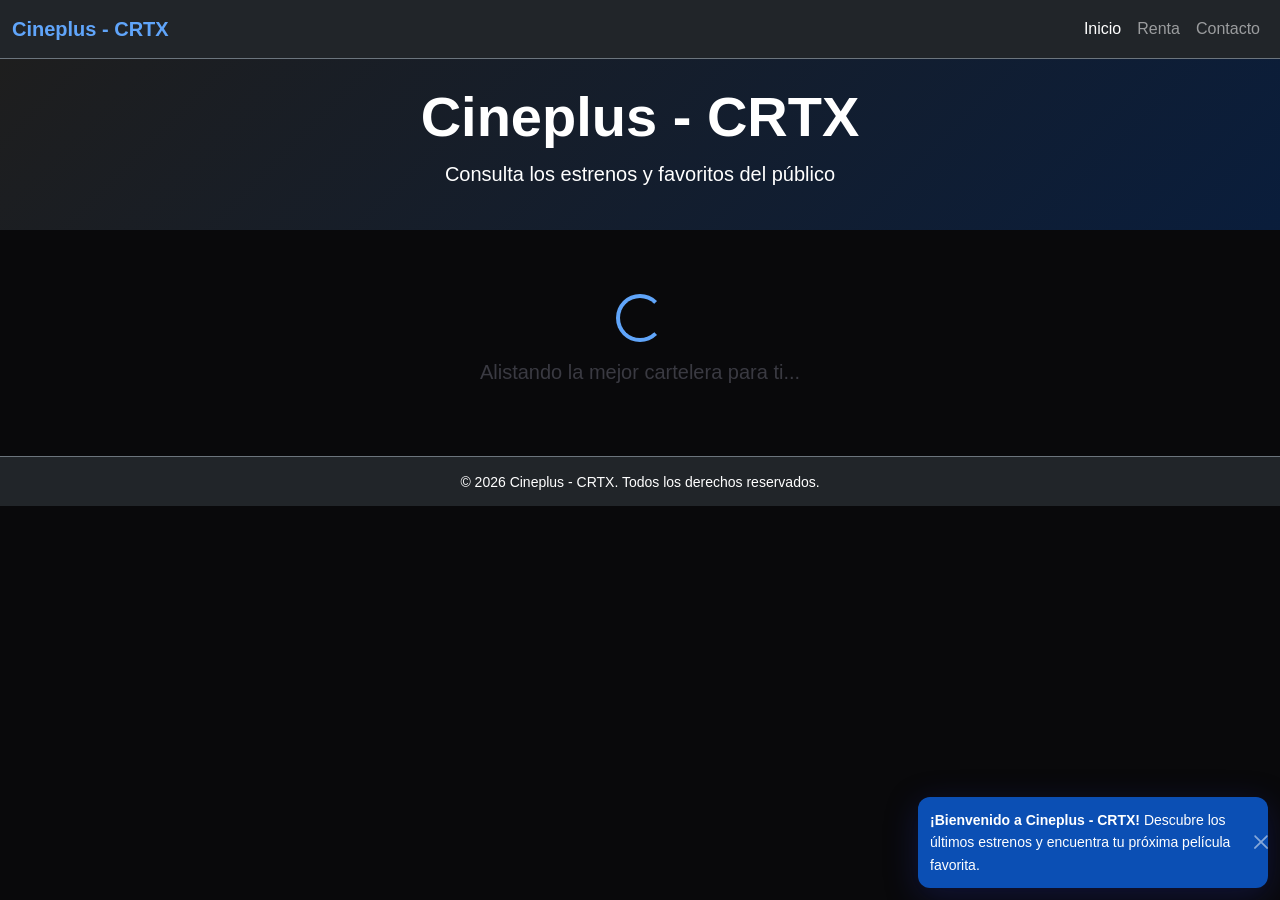
==== commit c2622b83: "agregacion de renta y finiquito de detalles" ====
--- a/index.html
+++ b/index.html
@@ -1,5 +1,6 @@
 <!DOCTYPE html>
 <html lang="es">
+
 <head>
   <meta charset="UTF-8">
   <title>Cineplus - CRTX</title>
@@ -8,6 +9,7 @@
   <link rel="stylesheet" href="css/style.css">
   <link rel="stylesheet" href="css/cretax_modern_designs.css">
 </head>
+
 <body class="layout-wrapper app-dark min-h-screen">
   <nav class="navbar navbar-expand-lg navbar-dark bg-dark border-bottom border-secondary">
     <div class="container-fluid">
@@ -15,13 +17,15 @@
       <div class="collapse navbar-collapse">
         <ul class="navbar-nav ms-auto">
           <li class="nav-item"><a class="nav-link active" href="index.html">Inicio</a></li>
+          <li class="nav-item"><a class="nav-link" href="pages/renta.html">Renta</a></li>
           <li class="nav-item"><a class="nav-link" href="pages/contacto.html">Contacto</a></li>
         </ul>
       </div>
     </div>
   </nav>
 
-  <header class="text-white text-center p-5" style="background: linear-gradient(135deg, rgba(30,30,30,1) 0%, rgba(13,110,253,0.2) 100%);">
+  <header class="text-white text-center p-5"
+    style="background: linear-gradient(135deg, rgba(30,30,30,1) 0%, rgba(13,110,253,0.2) 100%);">
     <h1 class="fw-bold display-4">Cineplus - CRTX</h1>
     <p class="lead">Consulta los estrenos y favoritos del público</p>
   </header>
@@ -41,13 +45,14 @@
   </main>
 
   <footer class="bg-dark text-center text-white py-3 border-top border-secondary">
-    <small>&copy; 2024 Cineplus - CRTX. Todos los derechos reservados.</small>
+    <small>&copy; 2026 Cineplus - CRTX. Todos los derechos reservados.</small>
   </footer>
 
   <!-- Trailer Modal (Fase 2) -->
   <div class="modal fade" id="trailerModal" tabindex="-1" aria-labelledby="trailerModalLabel" aria-hidden="true">
     <div class="modal-dialog modal-lg modal-dialog-centered p-dialog">
-      <div class="modal-content text-white shadow-lg" style="background: rgba(30,30,30,0.95); border: 1px solid rgba(255,255,255,0.1); backdrop-filter: blur(10px); border-radius: 12px; overflow: hidden;">
+      <div class="modal-content text-white shadow-lg"
+        style="background: rgba(30,30,30,0.95); border: 1px solid rgba(255,255,255,0.1); backdrop-filter: blur(10px); border-radius: 12px; overflow: hidden;">
         <div class="modal-header border-0 pb-0">
           <h5 class="modal-title fw-bold" id="trailerModalLabel">Tráiler Oficial</h5>
           <button type="button" class="btn-close btn-close-white" data-bs-dismiss="modal" aria-label="Close"></button>
@@ -63,17 +68,23 @@
 
   <!-- Welcome Toast (Glassmorphism) -->
   <div class="toast-container position-fixed bottom-0 end-0 p-3" style="z-index: 1100;">
-    <div id="welcomeToast" class="toast align-items-center text-white bg-primary border-0" role="alert" aria-live="assertive" aria-atomic="true" style="background: rgba(13, 110, 253, 0.7) !important; backdrop-filter: blur(10px); border-radius: 12px; box-shadow: 0 8px 32px 0 rgba(31, 38, 135, 0.37);">
+    <div id="welcomeToast" class="toast align-items-center text-white bg-primary border-0" role="alert"
+      aria-live="assertive" aria-atomic="true"
+      style="background: rgba(13, 110, 253, 0.7) !important; backdrop-filter: blur(10px); border-radius: 12px; box-shadow: 0 8px 32px 0 rgba(31, 38, 135, 0.37);">
       <div class="d-flex">
         <div class="toast-body">
-          <strong>¡Bienvenido a Cineplus - CRTX!</strong> Descubre los últimos estrenos y encuentra tu próxima película favorita.
+          <strong>¡Bienvenido a Cineplus - CRTX!</strong> Descubre los últimos estrenos y encuentra tu próxima película
+          favorita.
         </div>
-        <button type="button" class="btn-close btn-close-white me-2 m-auto" data-bs-dismiss="toast" aria-label="Close"></button>
+        <button type="button" class="btn-close btn-close-white me-2 m-auto" data-bs-dismiss="toast"
+          aria-label="Close"></button>
       </div>
     </div>
   </div>
 
   <script src="https://code.jquery.com/jquery-3.6.4.min.js"></script>
+  <script src="https://cdn.jsdelivr.net/npm/bootstrap@5.3.2/dist/js/bootstrap.bundle.min.js"></script>
   <script src="js/app.js"></script>
 </body>
-</html>
+
+</html>
